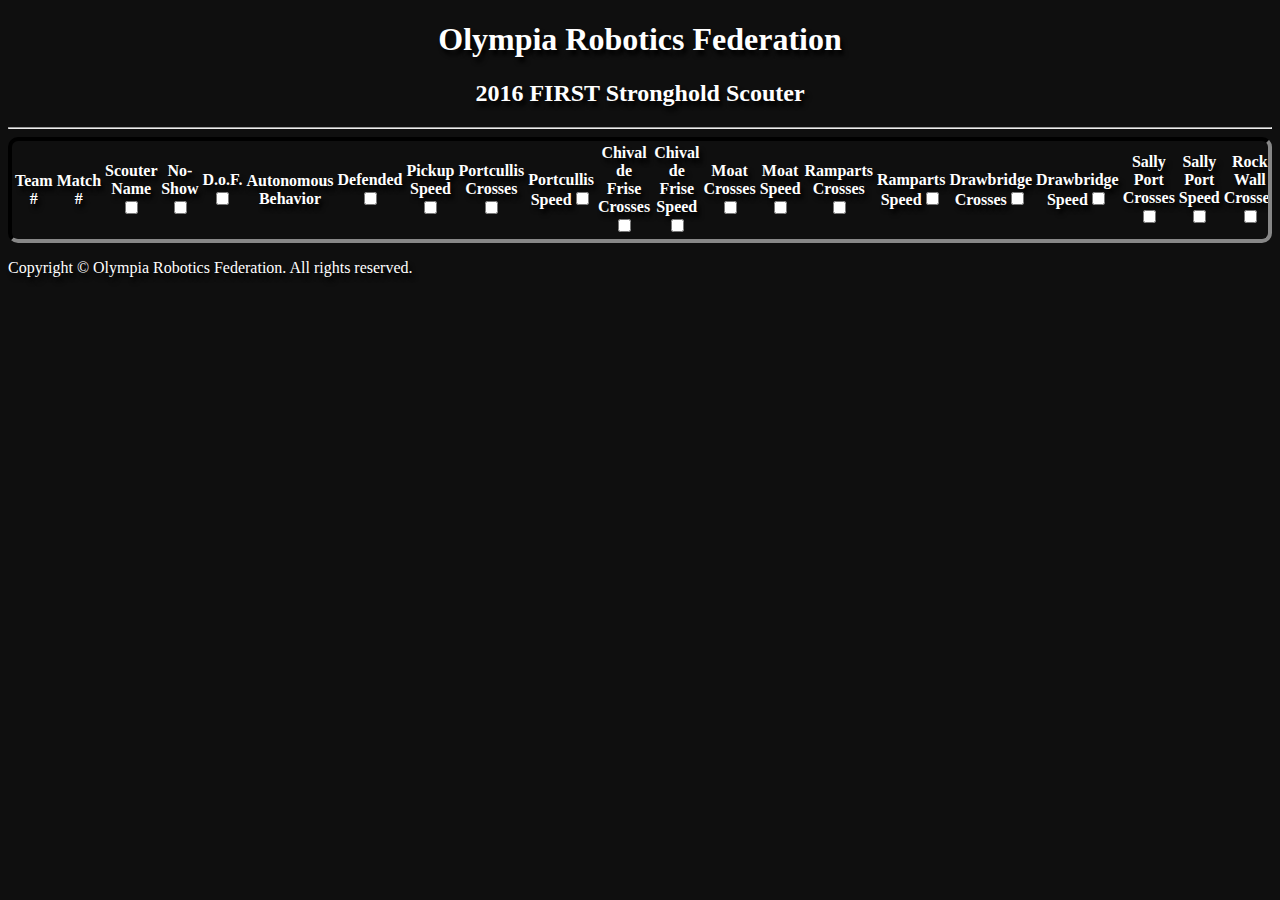
==== sort/index.html @ 77bf7ca0 "Minor thing" ====
<!DOCTYPE html>
<!--
  -- Created by Caleb Milligan on 3/9/2016.
  -->
<html>
	<head>
		<meta charset="utf-8">
		<title>Scouter Data Viewer</title>
		<link rel="stylesheet" href="../css/bootstrap.css">
		<link rel="stylesheet" href="../css/scouting.css">
		<script src="../js/jquery-1.11.3.min.js"></script>
		<script src="../js/bootstrap.js"></script>
		<script src="../js/sort.js"></script>
	</head>
	<body>
		<header>
			<h1>Olympia Robotics Federation</h1>
			<h2>2016 FIRST Stronghold Scouter</h2>
		</header>
		<hr>
		<div class="container">
			<div class="row">
				<div class="col-xs-12">
					<div class="table-responsive">
						<table id="data_table" class="table">
							<thead>
								<tr>
									<th>Team #</th>
									<th>Match #</th>
									<th>Scouter Name<input type="checkbox" name="sort" title="Scouter Name" onchange="toggleSort('scouter_name')"></th>
									<th>No-Show<input type="checkbox" name="sort" title="No-Show" onchange="toggleSort('no_show')"></th>
									<th>D.o.F.<input type="checkbox" name="sort" title="Died on Field" onchange="toggleSort('died_on_field')"></th>
									<th>Autonomous Behavior</th>
									<th>Defended<input type="checkbox" name="sort" title="Pickup Speed" onchange="toggleSort('defended')"></th>
									<th>Pickup Speed<input type="checkbox" name="sort" title="Pickup Speed" onchange="toggleSort('pickup_speed')"></th>
									<th>Portcullis Crosses<input type="checkbox" name="sort" title="Portcullis Crosses" onchange="toggleSort('portcullis_crosses')"></th>
									<th>Portcullis Speed<input type="checkbox" name="sort" title="Portcullis Speed" onchange="toggleSort('portcullis_speed')"></th>
									<th>Chival de Frise Crosses<input type="checkbox" name="sort" title="Chival de Frise Crosses" onchange="toggleSort('chival_crosses')"></th>
									<th>Chival de Frise Speed<input type="checkbox" name="sort" title="Chival de Frise Speed" onchange="toggleSort('chival_speed')"></th>
									<th>Moat Crosses<input type="checkbox" name="sort" title="Moat Crosses" onchange="toggleSort('moat_crosses')"></th>
									<th>Moat Speed<input type="checkbox" name="sort" title="Moat Speed" onchange="toggleSort('moat_speed')"></th>
									<th>Ramparts Crosses<input type="checkbox" name="sort" title="Ramparts Crosses" onchange="toggleSort('ramparts_crosses')"></th>
									<th>Ramparts Speed<input type="checkbox" name="sort" title="Ramparts Speed" onchange="toggleSort('ramparts_speed')"></th>
									<th>Drawbridge Crosses<input type="checkbox" name="sort" title="Drawbridge Crosses" onchange="toggleSort('drawbridge_crosses')"></th>
									<th>Drawbridge Speed<input type="checkbox" name="sort" title="Drawbridge Speed" onchange="toggleSort('drawbridge_speed')"></th>
									<th>Sally Port Crosses<input type="checkbox" name="sort" title="Sally Port Crosses" onchange="toggleSort('sally_crosses')"></th>
									<th>Sally Port Speed<input type="checkbox" name="sort" title="Sally Port Speed" onchange="toggleSort('sally_speed')"></th>
									<th>Rock Wall Crosses<input type="checkbox" name="sort" title="Rock Wall Crosses" onchange="toggleSort('rock_crosses')"></th>
									<th>Rock Wall Speed<input type="checkbox" name="sort" title="Rock Wall Speed" onchange="toggleSort('rock_speed')"></th>
									<th>Rough Terrain Crosses<input type="checkbox" name="sort" title="Rough Terrain Crosses" onchange="toggleSort('rough_crosses')"></th>
									<th>Rough Terrain Speed<input type="checkbox" name="sort" title="Rough Terrain Speed" onchange="toggleSort('rough_speed')"></th>
									<th>Low Bar Crosses<input type="checkbox" name="sort" title="Low Bar Crosses" onchange="toggleSort('low_crosses')"></th>
									<th>Low Bar Speed<input type="checkbox" name="sort" title="Low Bar Speed" onchange="toggleSort('low_speed')"></th>
									<th>Low Goals<input type="checkbox" name="sort" title="Low Goals" onchange="toggleSort('low_goals')"></th>
									<th>High Goals<input type="checkbox" name="sort" title="High Goals" onchange="toggleSort('high_goals')"></th>
									<th>Endgame<input type="checkbox" name="sort" title="Endgame" onchange="toggleSort('endgame')"></th>
									<th>Notes</th>
								</tr>
							</thead>
							<tbody id="match_data">

							</tbody>
						</table>
					</div>
				</div>
			</div>
		</div>
		<footer class="text-center">
			<div class="container">
				<div class="row">
					<div class="col-xs-12">
						<p>Copyright © Olympia Robotics Federation. All rights reserved.</p>
					</div>
				</div>
			</div>
		</footer>
	</body>
</html>
---- css/scouting.css ----
header {
    text-align: center;
}

.team_query {
    margin: auto;
    width: 44%;
    border: 1px solid lightgray;
    border-radius: 10px;
    padding: 10px;
    text-align: center;
}

.team_query * {
    display: inline;
}

.team_query datalist {
    display: none;
}

body {
    background: #0F0F0F url("http://orf.hulk.osd.wednet.edu/files/theme/content-bg.jpg") repeat;
    text-shadow: 3px 5px 4px #000;
    color: #fff;
}

input {
    color: #000
}

.table-responsive {
    border: 4px inset #333;
    border-radius: 10px;
    background: url("http://orf.hulk.osd.wednet.edu/files/theme/header-footer-bg.jpg") repeat;
    max-height: 500px;
    overflow-y: scroll;
    overflow-x: scroll;
}

.media {
    border: 4px inset #333;
    border-radius: 10px 0 10px 10px;
    background: url("http://orf.hulk.osd.wednet.edu/files/theme/header-footer-bg.jpg") repeat;
}

.william{
    border: 4px inset #333;
    border-left: none;
    margin-left: -5px;
    z-index: 1;
    border-radius: 0 10px 10px 10px;
    background: url("http://orf.hulk.osd.wednet.edu/files/theme/header-footer-bg.jpg") repeat;
}

#obstacle_data * {
    max-width: 100%;
}

.scrolling_list {
    max-height: 100px;
    overflow: hidden;
    overflow-y: scroll;
}
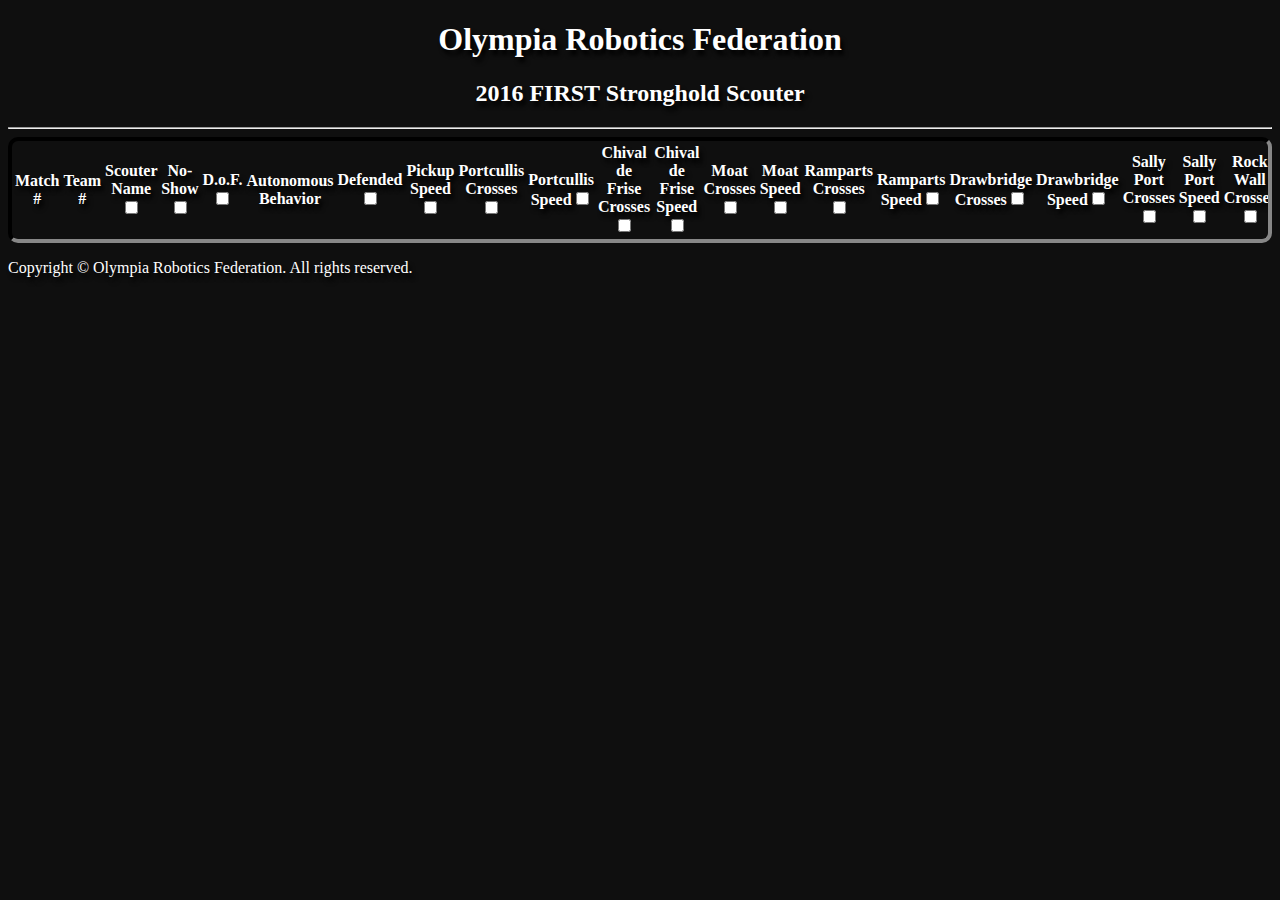
==== commit 6c9afcf2: "Switch columns, formatting apparently" ====
--- a/sort/index.html
+++ b/sort/index.html
@@ -3,76 +3,106 @@
   -- Created by Caleb Milligan on 3/9/2016.
   -->
 <html>
-	<head>
-		<meta charset="utf-8">
-		<title>Scouter Data Viewer</title>
-		<link rel="stylesheet" href="../css/bootstrap.css">
-		<link rel="stylesheet" href="../css/scouting.css">
-		<script src="../js/jquery-1.11.3.min.js"></script>
-		<script src="../js/bootstrap.js"></script>
-		<script src="../js/sort.js"></script>
-	</head>
-	<body>
-		<header>
-			<h1>Olympia Robotics Federation</h1>
-			<h2>2016 FIRST Stronghold Scouter</h2>
-		</header>
-		<hr>
-		<div class="container">
-			<div class="row">
-				<div class="col-xs-12">
-					<div class="table-responsive">
-						<table id="data_table" class="table">
-							<thead>
-								<tr>
-									<th>Team #</th>
-									<th>Match #</th>
-									<th>Scouter Name<input type="checkbox" name="sort" title="Scouter Name" onchange="toggleSort('scouter_name')"></th>
-									<th>No-Show<input type="checkbox" name="sort" title="No-Show" onchange="toggleSort('no_show')"></th>
-									<th>D.o.F.<input type="checkbox" name="sort" title="Died on Field" onchange="toggleSort('died_on_field')"></th>
-									<th>Autonomous Behavior</th>
-									<th>Defended<input type="checkbox" name="sort" title="Pickup Speed" onchange="toggleSort('defended')"></th>
-									<th>Pickup Speed<input type="checkbox" name="sort" title="Pickup Speed" onchange="toggleSort('pickup_speed')"></th>
-									<th>Portcullis Crosses<input type="checkbox" name="sort" title="Portcullis Crosses" onchange="toggleSort('portcullis_crosses')"></th>
-									<th>Portcullis Speed<input type="checkbox" name="sort" title="Portcullis Speed" onchange="toggleSort('portcullis_speed')"></th>
-									<th>Chival de Frise Crosses<input type="checkbox" name="sort" title="Chival de Frise Crosses" onchange="toggleSort('chival_crosses')"></th>
-									<th>Chival de Frise Speed<input type="checkbox" name="sort" title="Chival de Frise Speed" onchange="toggleSort('chival_speed')"></th>
-									<th>Moat Crosses<input type="checkbox" name="sort" title="Moat Crosses" onchange="toggleSort('moat_crosses')"></th>
-									<th>Moat Speed<input type="checkbox" name="sort" title="Moat Speed" onchange="toggleSort('moat_speed')"></th>
-									<th>Ramparts Crosses<input type="checkbox" name="sort" title="Ramparts Crosses" onchange="toggleSort('ramparts_crosses')"></th>
-									<th>Ramparts Speed<input type="checkbox" name="sort" title="Ramparts Speed" onchange="toggleSort('ramparts_speed')"></th>
-									<th>Drawbridge Crosses<input type="checkbox" name="sort" title="Drawbridge Crosses" onchange="toggleSort('drawbridge_crosses')"></th>
-									<th>Drawbridge Speed<input type="checkbox" name="sort" title="Drawbridge Speed" onchange="toggleSort('drawbridge_speed')"></th>
-									<th>Sally Port Crosses<input type="checkbox" name="sort" title="Sally Port Crosses" onchange="toggleSort('sally_crosses')"></th>
-									<th>Sally Port Speed<input type="checkbox" name="sort" title="Sally Port Speed" onchange="toggleSort('sally_speed')"></th>
-									<th>Rock Wall Crosses<input type="checkbox" name="sort" title="Rock Wall Crosses" onchange="toggleSort('rock_crosses')"></th>
-									<th>Rock Wall Speed<input type="checkbox" name="sort" title="Rock Wall Speed" onchange="toggleSort('rock_speed')"></th>
-									<th>Rough Terrain Crosses<input type="checkbox" name="sort" title="Rough Terrain Crosses" onchange="toggleSort('rough_crosses')"></th>
-									<th>Rough Terrain Speed<input type="checkbox" name="sort" title="Rough Terrain Speed" onchange="toggleSort('rough_speed')"></th>
-									<th>Low Bar Crosses<input type="checkbox" name="sort" title="Low Bar Crosses" onchange="toggleSort('low_crosses')"></th>
-									<th>Low Bar Speed<input type="checkbox" name="sort" title="Low Bar Speed" onchange="toggleSort('low_speed')"></th>
-									<th>Low Goals<input type="checkbox" name="sort" title="Low Goals" onchange="toggleSort('low_goals')"></th>
-									<th>High Goals<input type="checkbox" name="sort" title="High Goals" onchange="toggleSort('high_goals')"></th>
-									<th>Endgame<input type="checkbox" name="sort" title="Endgame" onchange="toggleSort('endgame')"></th>
-									<th>Notes</th>
-								</tr>
-							</thead>
-							<tbody id="match_data">
+    <head>
+        <meta charset="utf-8">
+        <title>Scouter Data Viewer</title>
+        <link rel="stylesheet" href="../css/bootstrap.css">
+        <link rel="stylesheet" href="../css/scouting.css">
+        <script src="../js/jquery-1.11.3.min.js"></script>
+        <script src="../js/bootstrap.js"></script>
+        <script src="../js/sort.js"></script>
+    </head>
+    <body>
+        <header>
+            <h1>Olympia Robotics Federation</h1>
+            <h2>2016 FIRST Stronghold Scouter</h2>
+        </header>
+        <hr>
+        <div class="container">
+            <div class="row">
+                <div class="col-xs-12">
+                    <div class="table-responsive">
+                        <table id="data_table" class="table">
+                            <thead>
+                                <tr>
+                                    <th>Match #</th>
+                                    <th>Team #</th>
+                                    <th>Scouter Name<input type="checkbox" name="sort" title="Scouter Name"
+                                                           onchange="toggleSort('scouter_name')"></th>
+                                    <th>No-Show<input type="checkbox" name="sort" title="No-Show"
+                                                      onchange="toggleSort('no_show')"></th>
+                                    <th>D.o.F.<input type="checkbox" name="sort" title="Died on Field"
+                                                     onchange="toggleSort('died_on_field')"></th>
+                                    <th>Autonomous Behavior</th>
+                                    <th>Defended<input type="checkbox" name="sort" title="Pickup Speed"
+                                                       onchange="toggleSort('defended')"></th>
+                                    <th>Pickup Speed<input type="checkbox" name="sort" title="Pickup Speed"
+                                                           onchange="toggleSort('pickup_speed')"></th>
+                                    <th>Portcullis Crosses<input type="checkbox" name="sort" title="Portcullis Crosses"
+                                                                 onchange="toggleSort('portcullis_crosses')"></th>
+                                    <th>Portcullis Speed<input type="checkbox" name="sort" title="Portcullis Speed"
+                                                               onchange="toggleSort('portcullis_speed')"></th>
+                                    <th>Chival de Frise Crosses<input type="checkbox" name="sort"
+                                                                      title="Chival de Frise Crosses"
+                                                                      onchange="toggleSort('chival_crosses')"></th>
+                                    <th>Chival de Frise Speed<input type="checkbox" name="sort"
+                                                                    title="Chival de Frise Speed"
+                                                                    onchange="toggleSort('chival_speed')"></th>
+                                    <th>Moat Crosses<input type="checkbox" name="sort" title="Moat Crosses"
+                                                           onchange="toggleSort('moat_crosses')"></th>
+                                    <th>Moat Speed<input type="checkbox" name="sort" title="Moat Speed"
+                                                         onchange="toggleSort('moat_speed')"></th>
+                                    <th>Ramparts Crosses<input type="checkbox" name="sort" title="Ramparts Crosses"
+                                                               onchange="toggleSort('ramparts_crosses')"></th>
+                                    <th>Ramparts Speed<input type="checkbox" name="sort" title="Ramparts Speed"
+                                                             onchange="toggleSort('ramparts_speed')"></th>
+                                    <th>Drawbridge Crosses<input type="checkbox" name="sort" title="Drawbridge Crosses"
+                                                                 onchange="toggleSort('drawbridge_crosses')"></th>
+                                    <th>Drawbridge Speed<input type="checkbox" name="sort" title="Drawbridge Speed"
+                                                               onchange="toggleSort('drawbridge_speed')"></th>
+                                    <th>Sally Port Crosses<input type="checkbox" name="sort" title="Sally Port Crosses"
+                                                                 onchange="toggleSort('sally_crosses')"></th>
+                                    <th>Sally Port Speed<input type="checkbox" name="sort" title="Sally Port Speed"
+                                                               onchange="toggleSort('sally_speed')"></th>
+                                    <th>Rock Wall Crosses<input type="checkbox" name="sort" title="Rock Wall Crosses"
+                                                                onchange="toggleSort('rock_crosses')"></th>
+                                    <th>Rock Wall Speed<input type="checkbox" name="sort" title="Rock Wall Speed"
+                                                              onchange="toggleSort('rock_speed')"></th>
+                                    <th>Rough Terrain Crosses<input type="checkbox" name="sort"
+                                                                    title="Rough Terrain Crosses"
+                                                                    onchange="toggleSort('rough_crosses')"></th>
+                                    <th>Rough Terrain Speed<input type="checkbox" name="sort"
+                                                                  title="Rough Terrain Speed"
+                                                                  onchange="toggleSort('rough_speed')"></th>
+                                    <th>Low Bar Crosses<input type="checkbox" name="sort" title="Low Bar Crosses"
+                                                              onchange="toggleSort('low_crosses')"></th>
+                                    <th>Low Bar Speed<input type="checkbox" name="sort" title="Low Bar Speed"
+                                                            onchange="toggleSort('low_speed')"></th>
+                                    <th>Low Goals<input type="checkbox" name="sort" title="Low Goals"
+                                                        onchange="toggleSort('low_goals')"></th>
+                                    <th>High Goals<input type="checkbox" name="sort" title="High Goals"
+                                                         onchange="toggleSort('high_goals')"></th>
+                                    <th>Endgame<input type="checkbox" name="sort" title="Endgame"
+                                                      onchange="toggleSort('endgame')"></th>
+                                    <th>Notes</th>
+                                </tr>
+                            </thead>
+                            <tbody id="match_data">
 
-							</tbody>
-						</table>
-					</div>
-				</div>
-			</div>
-		</div>
-		<footer class="text-center">
-			<div class="container">
-				<div class="row">
-					<div class="col-xs-12">
-						<p>Copyright © Olympia Robotics Federation. All rights reserved.</p>
-					</div>
-				</div>
-			</div>
-		</footer>
-	</body>
+                            </tbody>
+                        </table>
+                    </div>
+                </div>
+            </div>
+        </div>
+        <footer class="text-center">
+            <div class="container">
+                <div class="row">
+                    <div class="col-xs-12">
+                        <p>Copyright © Olympia Robotics Federation. All rights reserved.</p>
+                    </div>
+                </div>
+            </div>
+        </footer>
+    </body>
 </html>
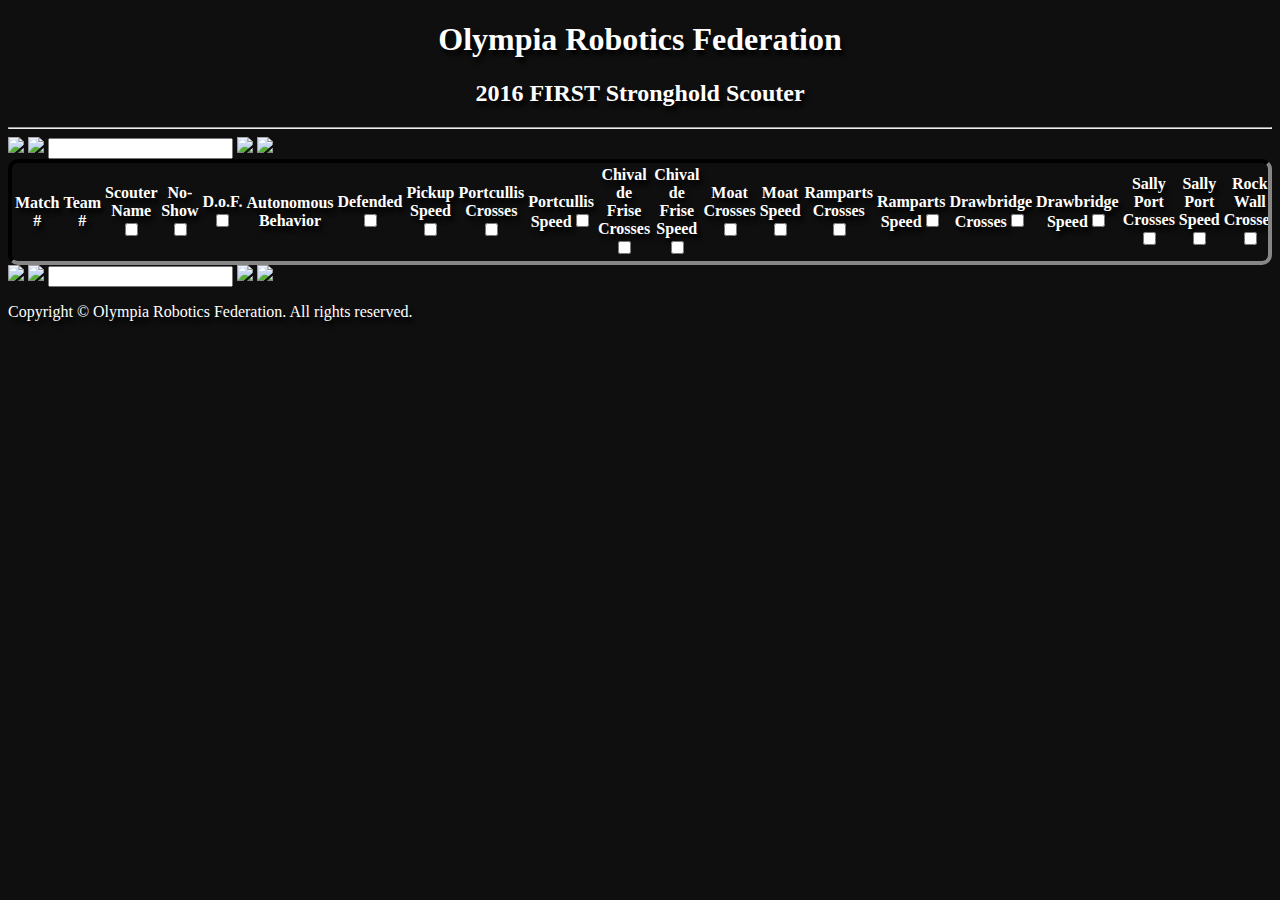
==== commit cf053ca5: "Is table paging working beautifully? Yes it is! Yes it IS!" ====
--- a/sort/index.html
+++ b/sort/index.html
@@ -8,9 +8,13 @@
         <title>Scouter Data Viewer</title>
         <link rel="stylesheet" href="../css/bootstrap.css">
         <link rel="stylesheet" href="../css/scouting.css">
+        <link rel="stylesheet" href="../css/tablepager.css">
+        <link rel="stylesheet" href="../css/tablehighlight.css">
         <script src="../js/jquery-1.11.3.min.js"></script>
         <script src="../js/bootstrap.js"></script>
+        <script src="../js/tablepager.js"></script>
         <script src="../js/sort.js"></script>
+        <script src="../js/tablehighlight.js"></script>
     </head>
     <body>
         <header>
@@ -21,8 +25,16 @@
         <div class="container">
             <div class="row">
                 <div class="col-xs-12">
+                    <form onsubmit="return false;">
+                        <img src="../images/first.png" onclick="getPager('.selectable').firstPage()">
+                        <img src="../images/prev.png" onclick="getPager('.selectable').prevPage()">
+                        <input title="Page" class="selectable-paginator_selector" type="text"
+                               onchange="getPager('.selectable').inputPage(this)">
+                        <img src="../images/next.png" onclick="getPager('.selectable').nextPage()">
+                        <img src="../images/last.png" onclick="getPager('.selectable').lastPage()">
+                    </form>
                     <div class="table-responsive">
-                        <table id="data_table" class="table">
+                        <table id="data_table" class="table selectable">
                             <thead>
                                 <tr>
                                     <th>Match #</th>
@@ -92,6 +104,14 @@
                             </tbody>
                         </table>
                     </div>
+                    <form onsubmit="return false;">
+                        <img src="../images/first.png" onclick="getPager('.selectable').firstPage()">
+                        <img src="../images/prev.png" onclick="getPager('.selectable').prevPage()">
+                        <input title="Page" class="selectable-paginator_selector" type="text"
+                               onchange="getPager('.selectable').inputPage(this)">
+                        <img src="../images/next.png" onclick="getPager('.selectable').nextPage()">
+                        <img src="../images/last.png" onclick="getPager('.selectable').lastPage()">
+                    </form>
                 </div>
             </div>
         </div>
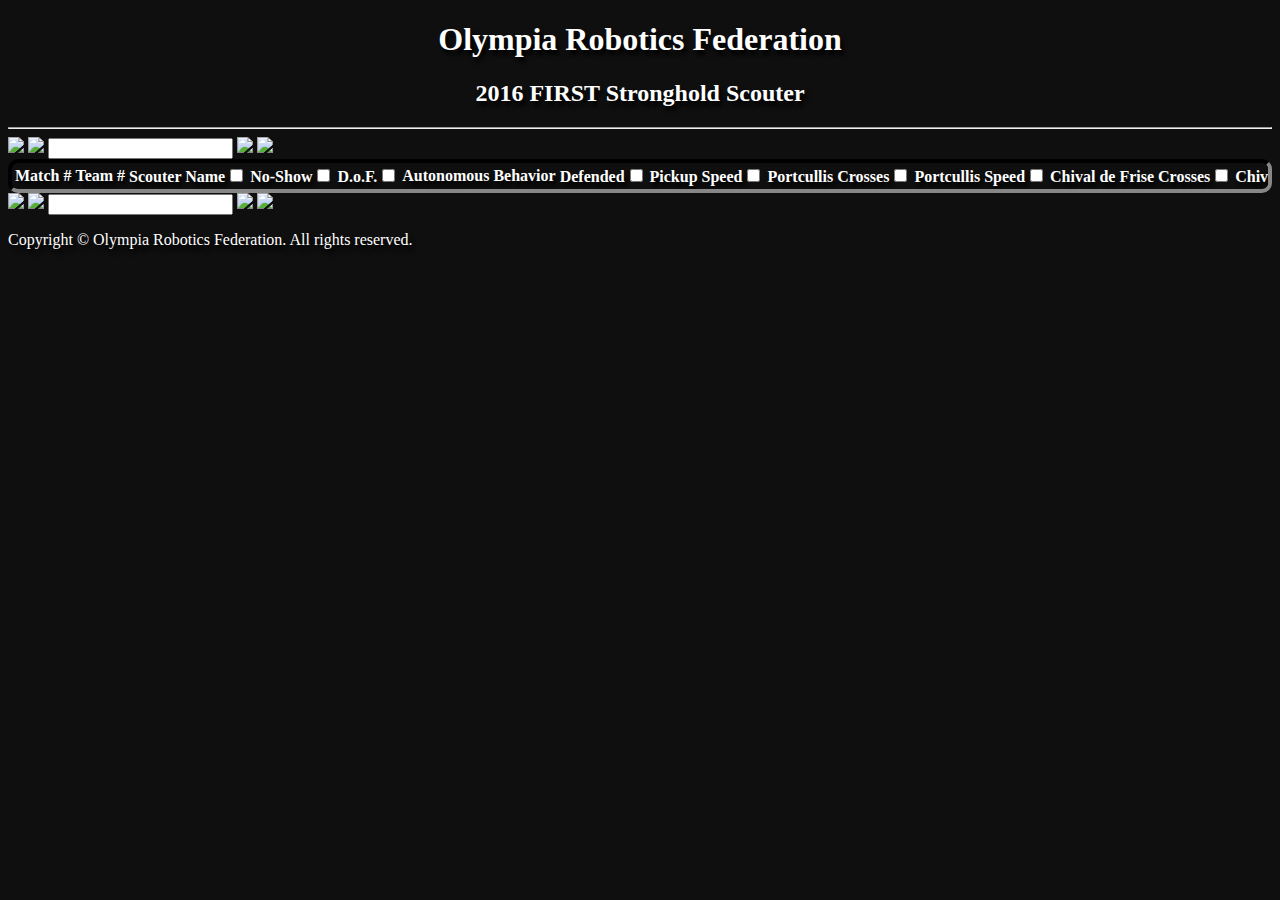
==== commit 0f84f59e: "Add no-alliance page" ====
--- a/sort/index.html
+++ b/sort/index.html
@@ -6,15 +6,15 @@
     <head>
         <meta charset="utf-8">
         <title>Scouter Data Viewer</title>
-        <link rel="stylesheet" href="../css/bootstrap.css">
-        <link rel="stylesheet" href="../css/scouting.css">
-        <link rel="stylesheet" href="../css/tablepager.css">
-        <link rel="stylesheet" href="../css/tablehighlight.css">
-        <script src="../js/jquery-1.11.3.min.js"></script>
-        <script src="../js/bootstrap.js"></script>
-        <script src="../js/tablepager.js"></script>
-        <script src="../js/sort.js"></script>
-        <script src="../js/tablehighlight.js"></script>
+        <link rel="stylesheet" type="text/css" href="../css/bootstrap.css">
+        <link rel="stylesheet" type="text/css" href="../css/scouting.css">
+        <link rel="stylesheet" type="text/css" href="../css/tablepager.css">
+        <link rel="stylesheet" type="text/css" href="../css/tablehighlight.css">
+        <script type="application/javascript" src="../js/jquery-1.11.3.min.js"></script>
+        <script type="application/javascript" src="../js/bootstrap.js"></script>
+        <script type="application/javascript" src="../js/tablepager.js"></script>
+        <script type="application/javascript" src="../js/sort.js"></script>
+        <script type="application/javascript" src="../js/tablehighlight.js"></script>
     </head>
     <body>
         <header>
@@ -26,12 +26,12 @@
             <div class="row">
                 <div class="col-xs-12">
                     <form onsubmit="return false;">
-                        <img src="../images/first.png" onclick="getPager('.selectable').firstPage()">
-                        <img src="../images/prev.png" onclick="getPager('.selectable').prevPage()">
+                        <img src="../images/first.png" onclick="Pager.getPager('.selectable').firstPage()">
+                        <img src="../images/prev.png" onclick="Pager.getPager('.selectable').prevPage()">
                         <input title="Page" class="selectable-paginator_selector" type="text"
-                               onchange="getPager('.selectable').inputPage(this)">
-                        <img src="../images/next.png" onclick="getPager('.selectable').nextPage()">
-                        <img src="../images/last.png" onclick="getPager('.selectable').lastPage()">
+                               onchange="Pager.getPager('.selectable').inputPage(this)">
+                        <img src="../images/next.png" onclick="Pager.getPager('.selectable').nextPage()">
+                        <img src="../images/last.png" onclick="Pager.getPager('.selectable').lastPage()">
                     </form>
                     <div class="table-responsive">
                         <table id="data_table" class="table selectable">
@@ -105,12 +105,12 @@
                         </table>
                     </div>
                     <form onsubmit="return false;">
-                        <img src="../images/first.png" onclick="getPager('.selectable').firstPage()">
-                        <img src="../images/prev.png" onclick="getPager('.selectable').prevPage()">
+                        <img src="../images/first.png" onclick="Pager.getPager('.selectable').firstPage()">
+                        <img src="../images/prev.png" onclick="Pager.getPager('.selectable').prevPage()">
                         <input title="Page" class="selectable-paginator_selector" type="text"
-                               onchange="getPager('.selectable').inputPage(this)">
-                        <img src="../images/next.png" onclick="getPager('.selectable').nextPage()">
-                        <img src="../images/last.png" onclick="getPager('.selectable').lastPage()">
+                               onchange="Pager.getPager('.selectable').inputPage(this)">
+                        <img src="../images/next.png" onclick="Pager.getPager('.selectable').nextPage()">
+                        <img src="../images/last.png" onclick="Pager.getPager('.selectable').lastPage()">
                     </form>
                 </div>
             </div>
--- a/css/scouting.css
+++ b/css/scouting.css
@@ -1,3 +1,7 @@
+/*
+ * Created by Caleb Milligan on 2/23/2016
+ */
+
 header {
     text-align: center;
 }
@@ -29,13 +33,33 @@
     color: #000
 }
 
+table tr {
+    white-space: nowrap;
+}
+
+thead tr {
+    border-radius: 5px;
+    background-color: #0F0F0F;
+}
+
+tbody tr:nth-child(odd) {
+    background-color: rgba(48, 48, 48, 0.5);
+}
+
+tbody tr:nth-child(even) {
+    background-color: rgba(32, 32, 32, 0.5);
+}
+
+tr input {
+    margin-left: 5px !important;
+}
+
 .table-responsive {
     border: 4px inset #333;
     border-radius: 10px;
     background: url("http://orf.hulk.osd.wednet.edu/files/theme/header-footer-bg.jpg") repeat;
     max-height: 500px;
-    overflow-y: scroll;
-    overflow-x: scroll;
+    overflow: auto;
 }
 
 .media {
@@ -44,12 +68,13 @@
     background: url("http://orf.hulk.osd.wednet.edu/files/theme/header-footer-bg.jpg") repeat;
 }
 
-.william{
+.william {
     border: 4px inset #333;
     border-left: none;
     margin-left: -5px;
     z-index: 1;
     border-radius: 0 10px 10px 10px;
+    overflow: hidden;
     background: url("http://orf.hulk.osd.wednet.edu/files/theme/header-footer-bg.jpg") repeat;
 }
 
@@ -62,3 +87,8 @@
     overflow: hidden;
     overflow-y: scroll;
 }
+
+#performance-table{
+    width: 100%;
+    background-color: transparent;
+}
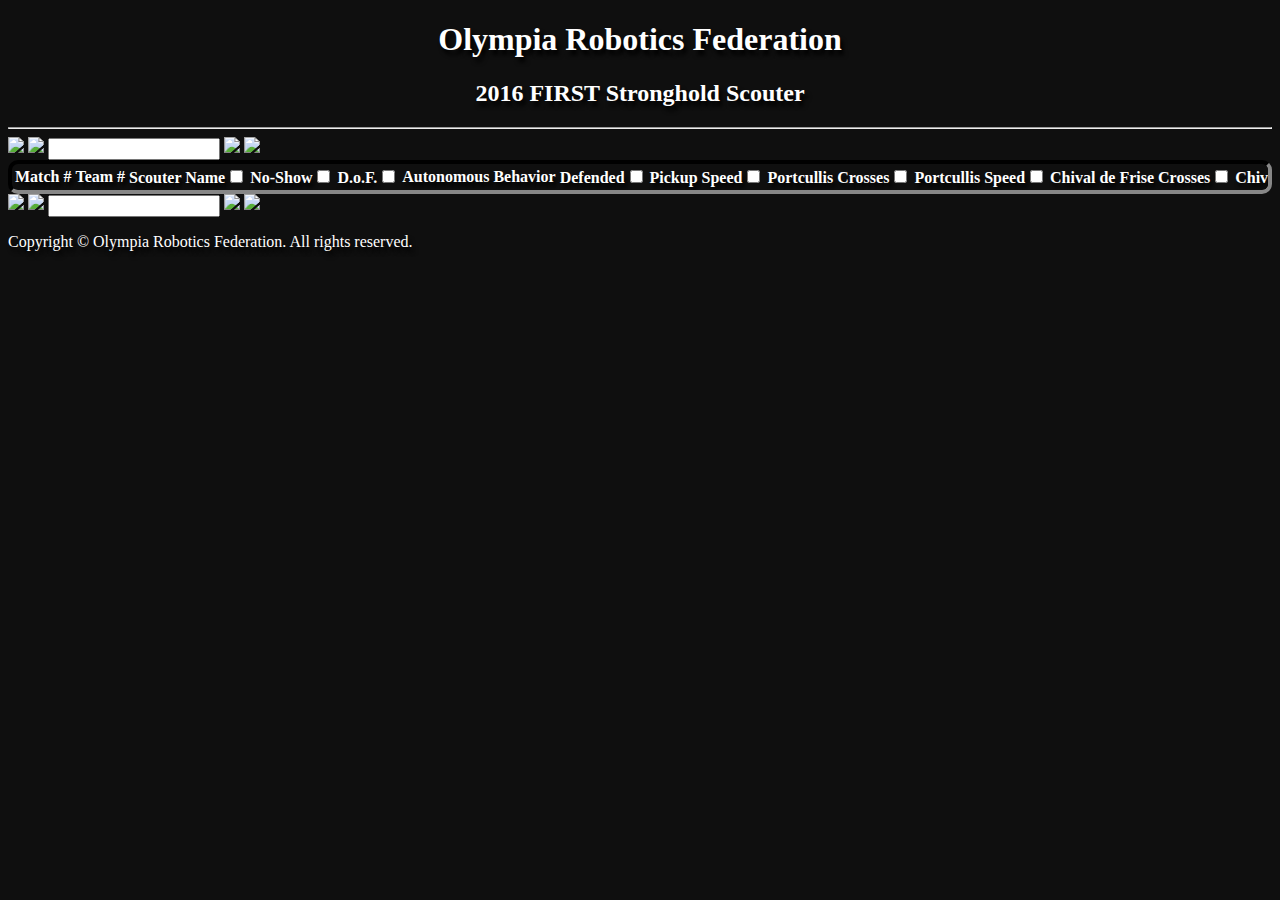
==== commit 70e81c4e: "Merge from master" ====
--- a/sort/index.html
+++ b/sort/index.html
@@ -15,6 +15,7 @@
         <script type="application/javascript" src="../js/tablepager.js"></script>
         <script type="application/javascript" src="../js/sort.js"></script>
         <script type="application/javascript" src="../js/tablehighlight.js"></script>
+        <script type="application/javascript" src="../js/doge.js"></script>
     </head>
     <body>
         <header>
@@ -124,5 +125,8 @@
                 </div>
             </div>
         </footer>
+        <script type="text/javascript">
+            initDoge("../images/doge.png");
+        </script>
     </body>
 </html>
--- a/css/scouting.css
+++ b/css/scouting.css
@@ -1,6 +1,10 @@
 /*
  * Created by Caleb Milligan on 2/23/2016
  */
+
+* {
+    font-family: "Comic Sans", "Comic Sans MS", "Chalkboard", "ChalkboardSE-Regular", "Marker Felt", "Purisa", "URW Chancery L", cursive !important;
+}
 
 header {
     text-align: center;
@@ -24,7 +28,7 @@
 }
 
 body {
-    background: #0F0F0F url("http://orf.hulk.osd.wednet.edu/files/theme/content-bg.jpg") repeat;
+    background: #0F0F0F url("../images/da_beckgrond.jpg") repeat;
     text-shadow: 3px 5px 4px #000;
     color: #fff;
 }
@@ -57,7 +61,7 @@
 .table-responsive {
     border: 4px inset #333;
     border-radius: 10px;
-    background: url("http://orf.hulk.osd.wednet.edu/files/theme/header-footer-bg.jpg") repeat;
+    background: url("../images/da_beckgrond.jpg") repeat;
     max-height: 500px;
     overflow: auto;
 }
@@ -65,7 +69,7 @@
 .media {
     border: 4px inset #333;
     border-radius: 10px 0 10px 10px;
-    background: url("http://orf.hulk.osd.wednet.edu/files/theme/header-footer-bg.jpg") repeat;
+    background: url("../images/da_beckgrond.jpg") repeat;
 }
 
 .william {
@@ -75,7 +79,7 @@
     z-index: 1;
     border-radius: 0 10px 10px 10px;
     overflow: hidden;
-    background: url("http://orf.hulk.osd.wednet.edu/files/theme/header-footer-bg.jpg") repeat;
+    background: url("../images/da_beckgrond.jpg") repeat;
 }
 
 #obstacle_data * {
@@ -88,7 +92,7 @@
     overflow-y: scroll;
 }
 
-#performance-table{
+#performance-table {
     width: 100%;
     background-color: transparent;
 }
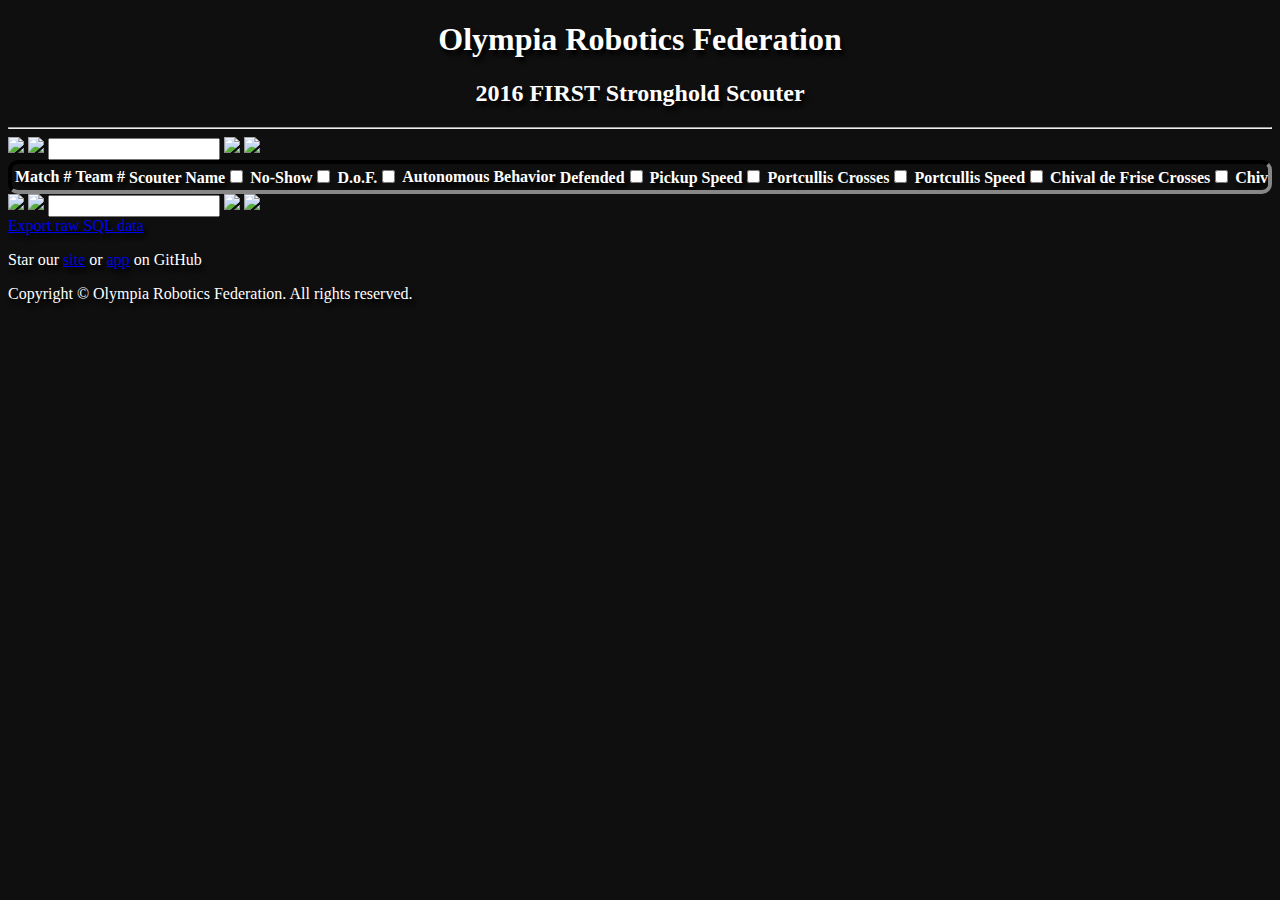
==== commit 43a3bb29: "Shove that source code" ====
--- a/sort/index.html
+++ b/sort/index.html
@@ -5,6 +5,7 @@
 <html>
     <head>
         <meta charset="utf-8">
+        <meta name="author" content="Caleb Milligan">
         <title>Scouter Data Viewer</title>
         <link rel="stylesheet" type="text/css" href="../css/bootstrap.css">
         <link rel="stylesheet" type="text/css" href="../css/scouting.css">
@@ -15,7 +16,6 @@
         <script type="application/javascript" src="../js/tablepager.js"></script>
         <script type="application/javascript" src="../js/sort.js"></script>
         <script type="application/javascript" src="../js/tablehighlight.js"></script>
-        <script type="application/javascript" src="../js/doge.js"></script>
     </head>
     <body>
         <header>
@@ -97,6 +97,8 @@
                                                          onchange="toggleSort('high_goals')"></th>
                                     <th>Endgame<input type="checkbox" name="sort" title="Endgame"
                                                       onchange="toggleSort('endgame')"></th>
+                                    <th>Total Points<input type="checkbox" name="sort" title="Total Points"
+                                                           onchange="toggleSort('total_points')"></th>
                                     <th>Notes</th>
                                 </tr>
                             </thead>
@@ -120,13 +122,17 @@
             <div class="container">
                 <div class="row">
                     <div class="col-xs-12">
+                        <a href="../export" target="_blank">Export raw SQL data</a>
+                    </div>
+                </div>
+                <div class="row">
+                    <div class="col-xs-12">
+                        <p>Star our <a href="https://github.com/Short-Circuit/4450ScouterViewer">site</a> or <a
+									href="https://github.com/Short-Circuit/4450Scouter">app</a> on GitHub</p>
                         <p>Copyright © Olympia Robotics Federation. All rights reserved.</p>
                     </div>
                 </div>
             </div>
         </footer>
-        <script type="text/javascript">
-            initDoge("../images/doge.png");
-        </script>
     </body>
 </html>
